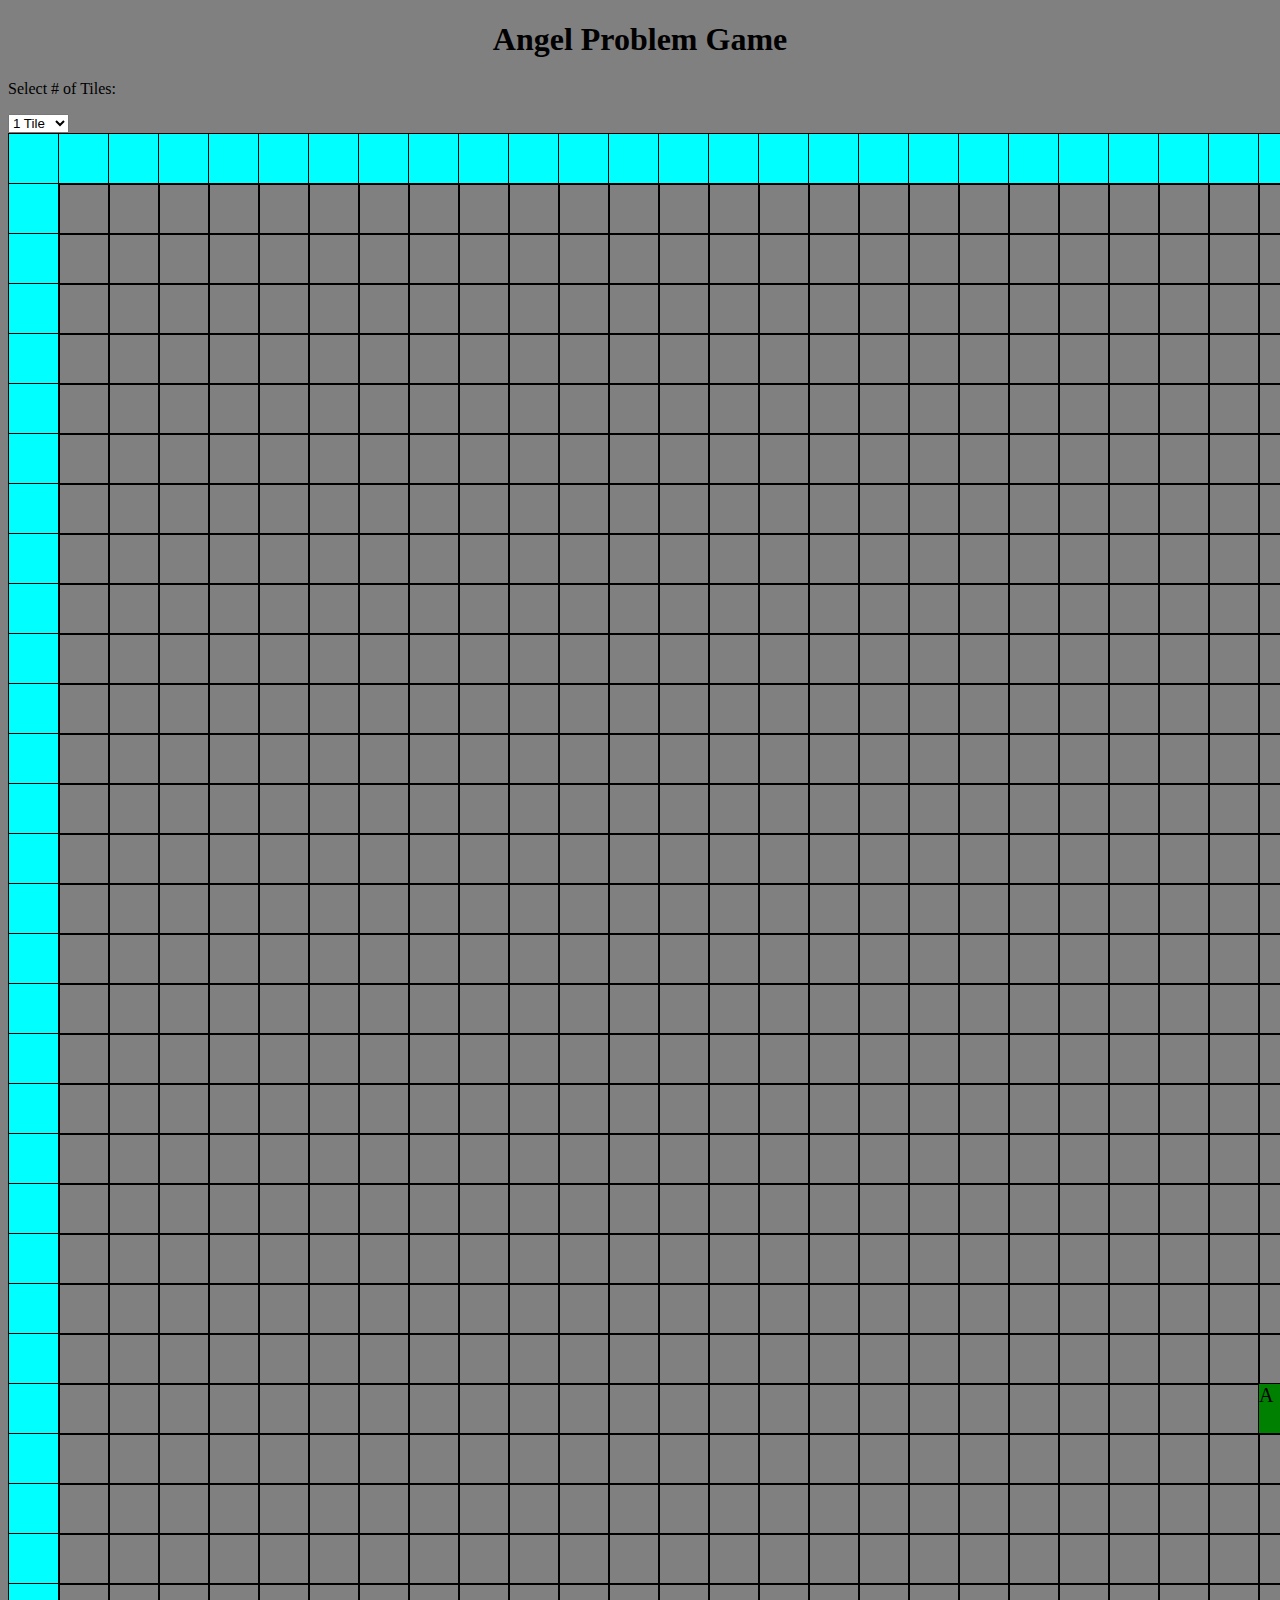
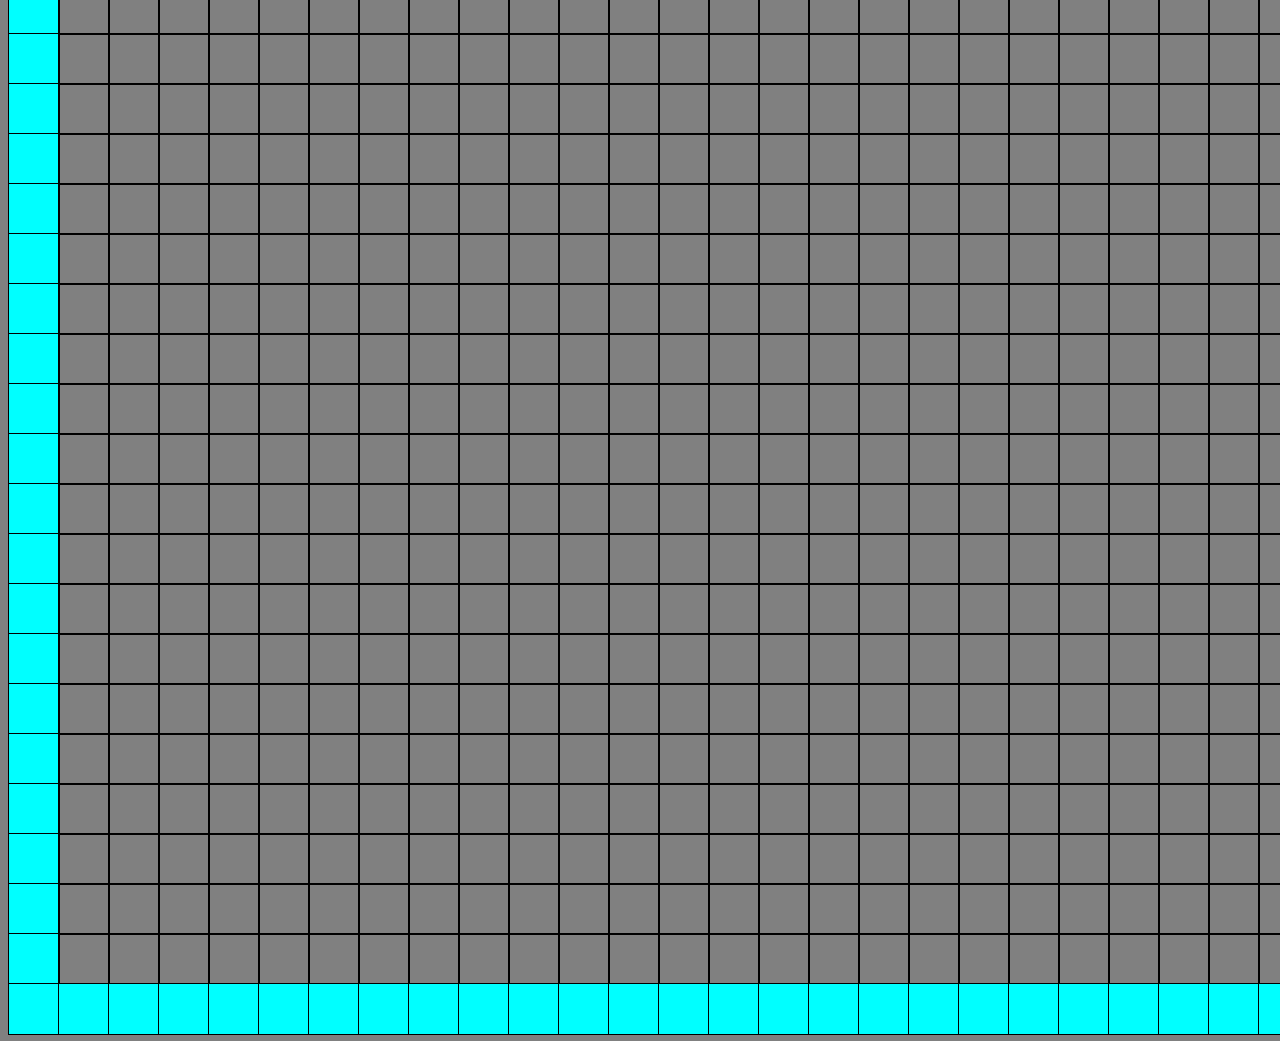
==== index.html @ 37e1c5a5 "created convention formatting for files" ====
<!DOCTYPE html>
<html lang="en">
    <head>
        <meta charset="UTF-8">
        <meta name="viewport" content="width=device-width, initial-scale=1.0">
        <title> Angel Problem </title>
        <link rel="stylesheet" type="text/css" href="style.css">
    </head>
    <body>
        <h1 class="title"> Angel Problem Game </h1>
        <div class="selector">
            <p> Select # of Tiles: </p>
            <select id="kSelector">
                <option value="1"> 1 Tile </option>
                <option value="2"> 2 Tiles </option>
                <option value="5"> 5 Tiles </option>
            </select>         
        </div>
        <div class="board" id="board"></div>
    </body>
    <script src="app.js"></script>
</html>
---- style.css ----
html {
    background-color: gray;
}
.title {
    text-align: center;
}
#dropdown {
    width: 200px;
    padding: 5px;
    font-size: 16px;
  }
.tile {
    align-items: center;
    justify-content: center;
    font-size: 20px;
    border: 1px solid #000;
    width: 50px;
    height: 50px;
}           
.board {
    display: grid;
    grid-template-columns: repeat(50, 50px); 
    grid-template-rows: repeat(50, 50px);
}
.angel {
    background-color: green;
}
.devil {
    background-color: red;
}
.border {
    background-color: aqua;
}
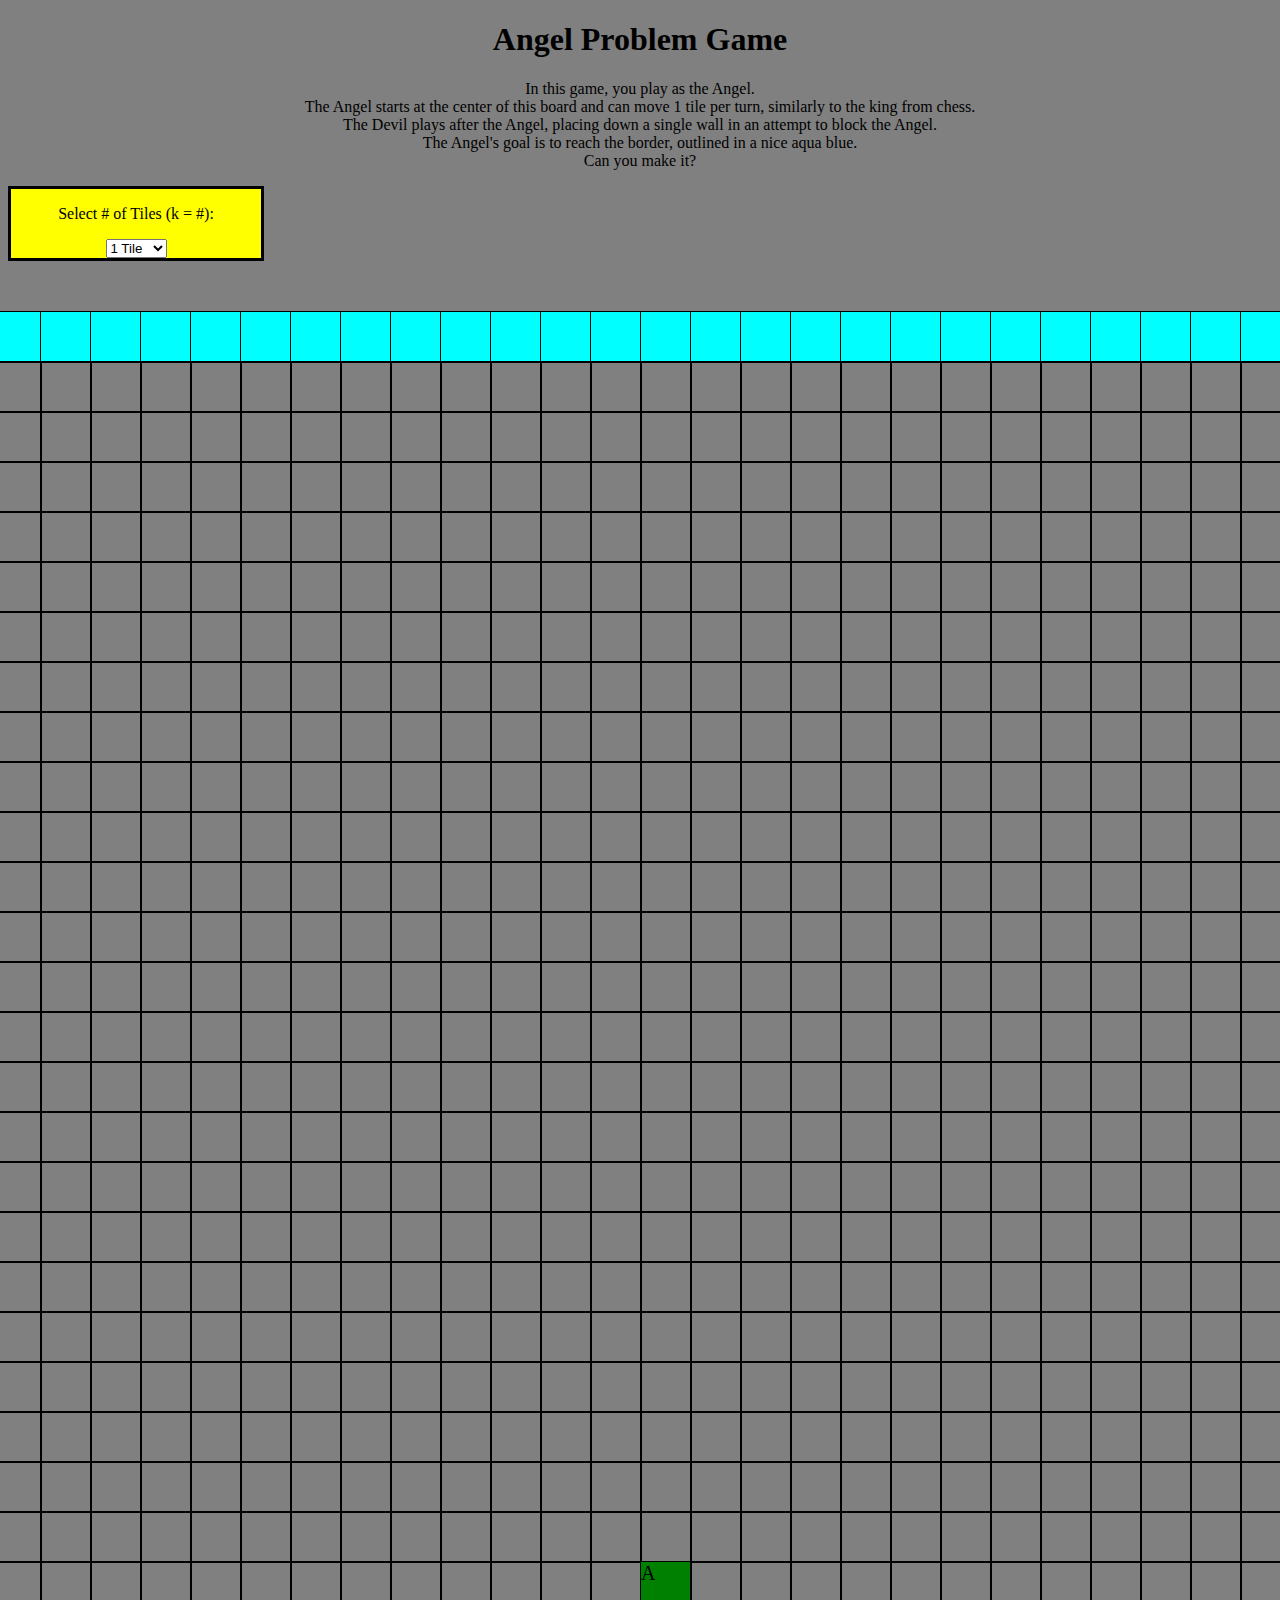
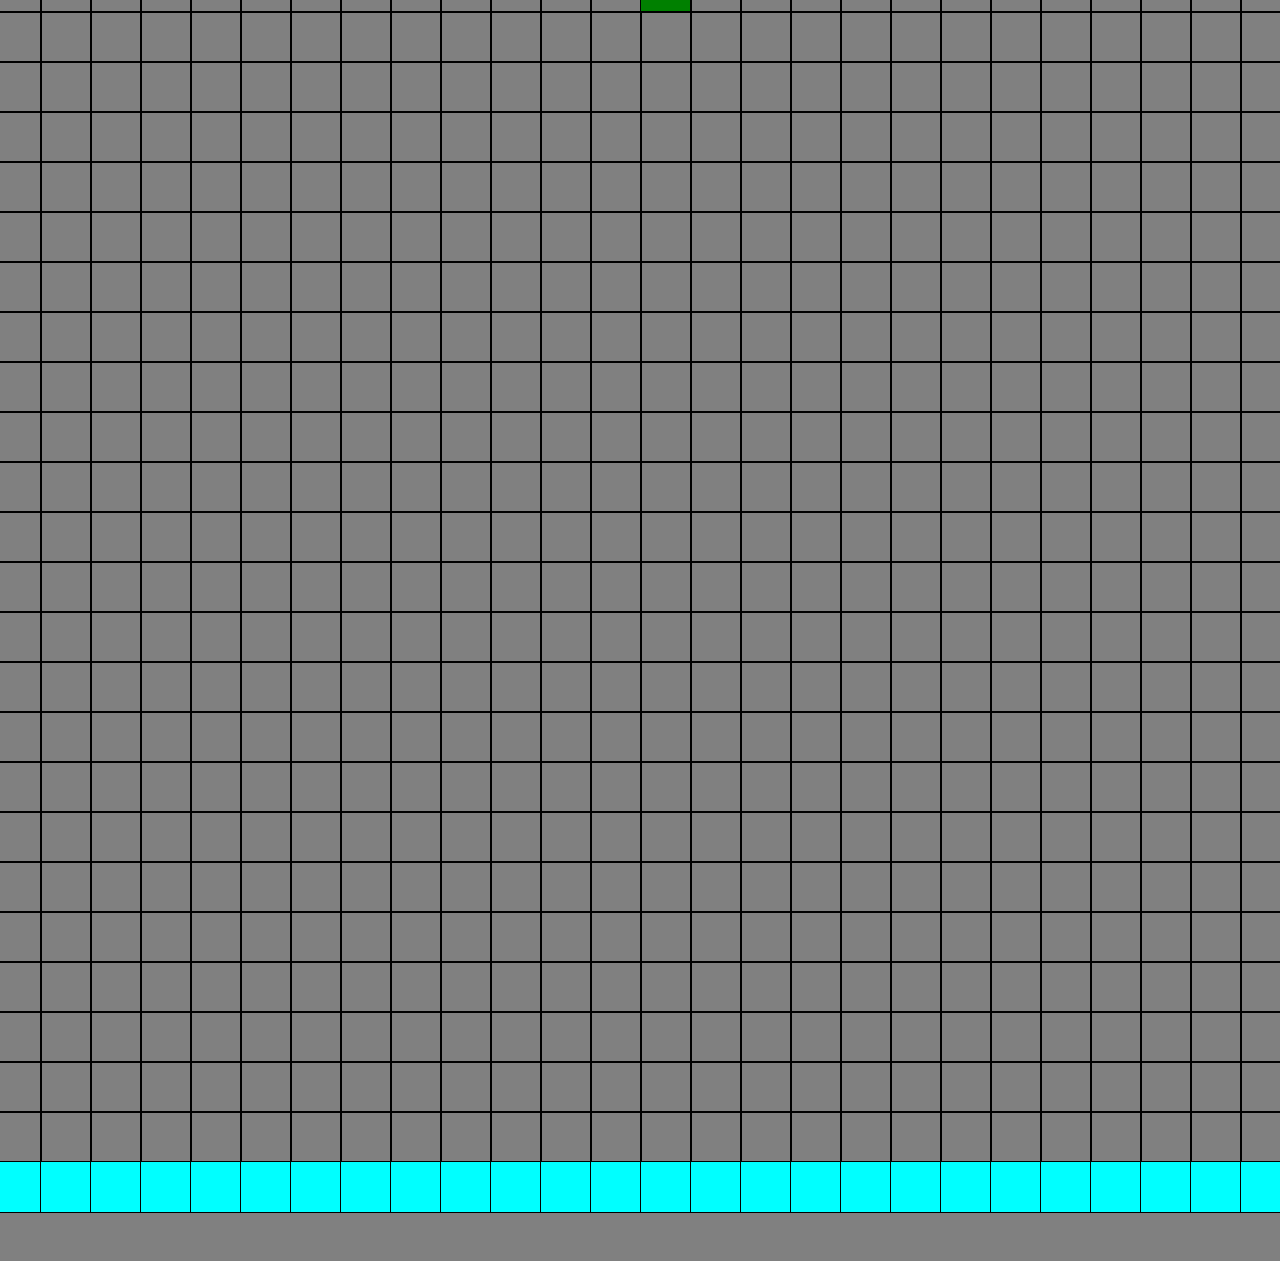
==== commit 9302f781: "added description box" ====
--- a/index.html
+++ b/index.html
@@ -8,8 +8,16 @@
     </head>
     <body>
         <h1 class="title"> Angel Problem Game </h1>
+        <div class="text">
+            <p> In this game, you play as the Angel.<br>
+                The Angel starts at the center of this board and can move 1 tile per turn, similarly to the king from chess.<br>
+                The Devil plays after the Angel, placing down a single wall in an attempt to block the Angel.<br>
+                The Angel's goal is to reach the border, outlined in a nice aqua blue.<br>
+                Can you make it?<br>
+            </p>
+        </div>
         <div class="selector">
-            <p> Select # of Tiles: </p>
+            <p> Select # of Tiles (k = #): </p>
             <select id="kSelector">
                 <option value="1"> 1 Tile </option>
                 <option value="2"> 2 Tiles </option>
--- a/style.css
+++ b/style.css
@@ -4,21 +4,29 @@
 .title {
     text-align: center;
 }
-#dropdown {
-    width: 200px;
-    padding: 5px;
+.text {
+    text-align: center;
+}
+.selector {
     font-size: 16px;
-  }
+    width: 250px;
+    text-align: center;
+    justify-content: center;
+    border: 3px solid black;
+    background-color: yellow;
+}
 .tile {
     align-items: center;
     justify-content: center;
     font-size: 20px;
-    border: 1px solid #000;
+    border: 1px solid black;
     width: 50px;
     height: 50px;
 }           
 .board {
     display: grid;
+    justify-content: center;
+    margin: 50px;
     grid-template-columns: repeat(50, 50px); 
     grid-template-rows: repeat(50, 50px);
 }
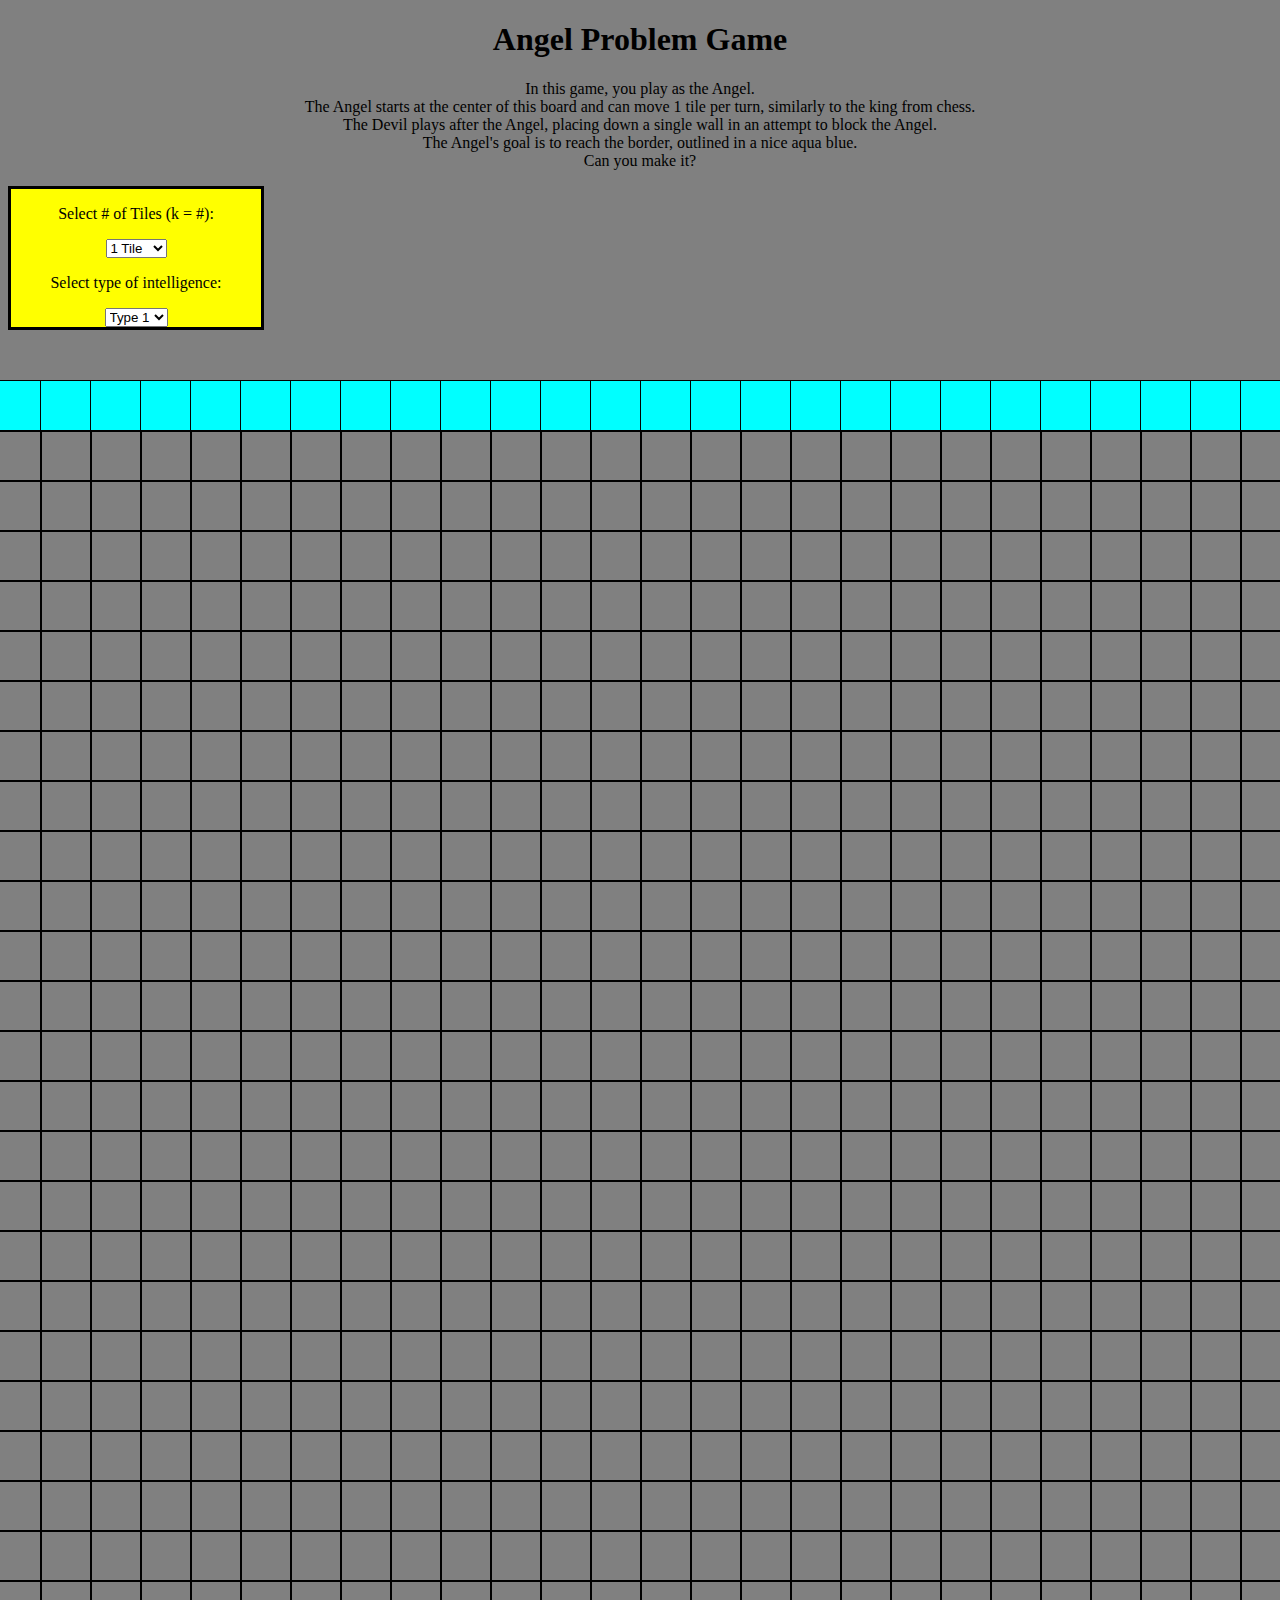
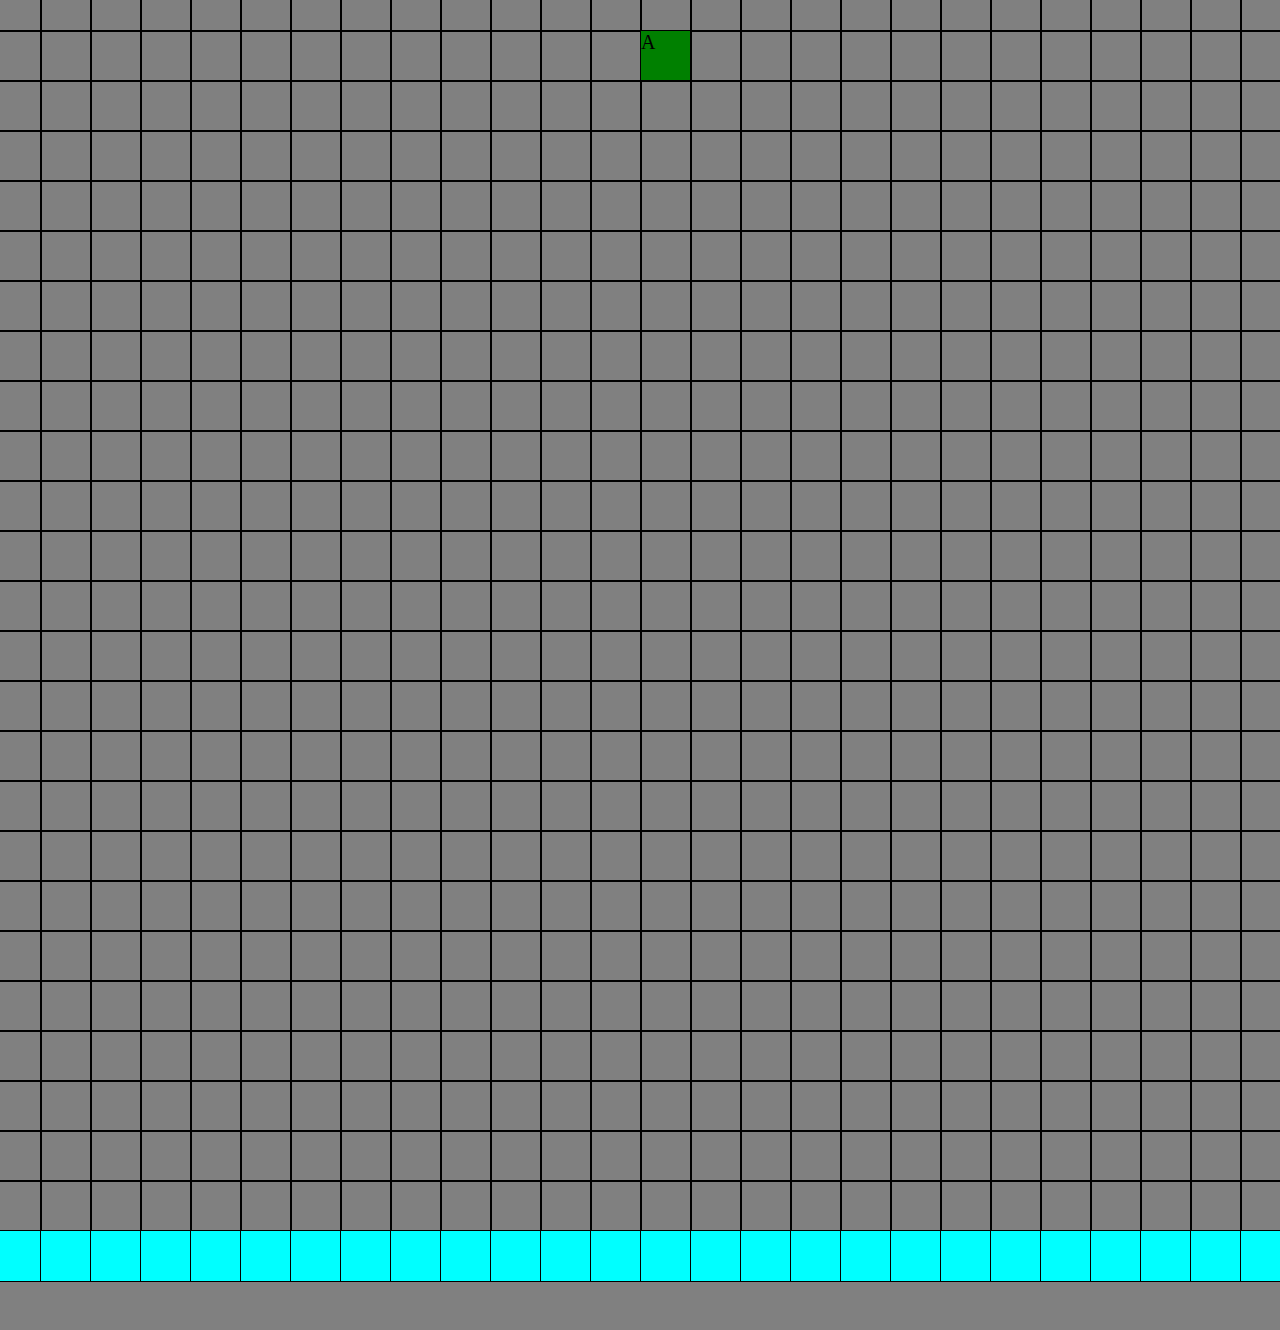
==== commit 44f8cc7c: "added intelligence selector" ====
--- a/index.html
+++ b/index.html
@@ -22,7 +22,13 @@
                 <option value="1"> 1 Tile </option>
                 <option value="2"> 2 Tiles </option>
                 <option value="5"> 5 Tiles </option>
-            </select>         
+            </select>
+            <p> Select type of intelligence: </p>
+            <select id="dSelector">
+                <option value="0"> Type 1 </option>
+                <option value="1"> Type 2 </option>
+                <option value="2"> Type 3 </option>
+            </select>          
         </div>
         <div class="board" id="board"></div>
     </body>
